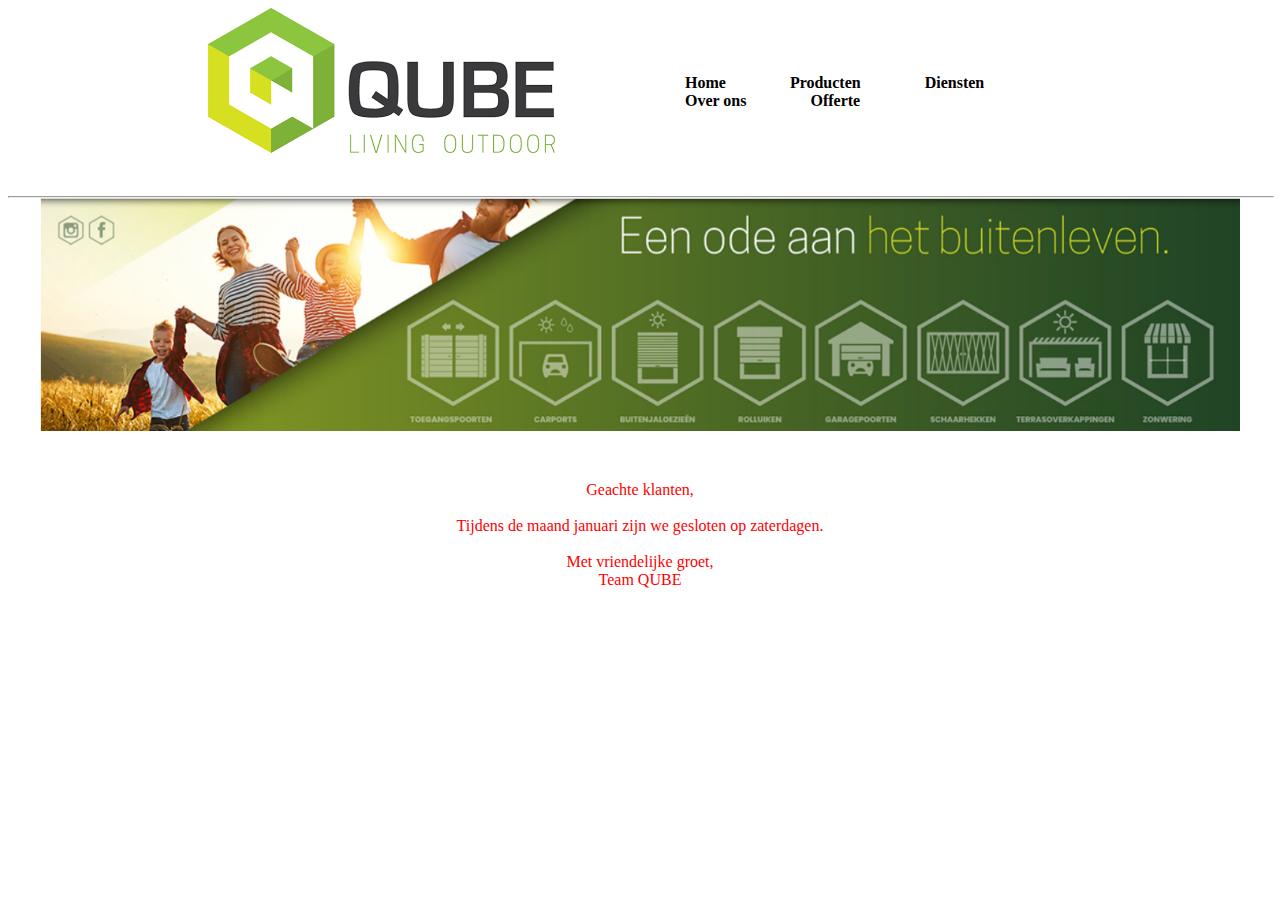
==== WebsiteQube/index.html @ f0372268 "afbeelding" ====
<!DOCTYPE html>
<html lang="nl">
<link href = "webisteQube.css" rel = "stylesheet"/>
<head>
    <meta charset="UTF-8">
    <meta name="viewport" content="width=device-width, initial-scale=1.0">
    <title>Qube Outdoor Living</title>

</head>
<body>
    <header>
        <img id = "qubelogo" src = "Qube.png" alt = "Qube Living Outdoor">
    </header>
    <nav>
        <ul>
            <li><a href = "index.html"><b>Home</b></a></li>
            <li><a href = "producten.html"><b>Producten</b></a></li>
            <li><a href = "diensten.html"><b>Diensten</b></a></li>
            <li><a href = "overOns.html"><b>Over ons</b></a></li>
            <li><a href = "offerte.html"><b>Offerte </b></a></li>
        </ul>
    </nav>
    <hr>

    <article>
        <section>
            <img id = "afbeeldingslogan" src = "Schermafbeelding 2025-01-14 094013.png" alt = "Ode aan het buitenleven">
        </section>

        <section id = "zaterdag">
                <p>Geachte klanten, <br>
                <br>
                Tijdens de maand januari zijn we gesloten op zaterdagen.<br> 
                <br>
                Met vriendelijke groet,<br>
                Team QUBE<br>
                </p>
        </section>
    </article>

    
</body>
</html>
---- WebsiteQube/webisteQube.css ----
nav{
    background-color: white;
    padding: 50px 190px 20px 10px;
}

li{
    display: inline;
}

ul{
    position: -webkit-sticky;
    position: sticky;
    top: 0;
}
a:hover{
    color: green;
    text-decoration: underline;
}

nav a{
    text-decoration: none;
    font-size: 12pt;
    padding: 30px;
    color: black;
}

#qubelogo{
 float: left;
 margin: 0px 100px 0px 200px;
}

body{
    
}

hr{
    width: 100%;
    margin : 50px 0px 0px 0px;
}

#afbeeldingslogan{
    display: block;
    width: 1200px;
    margin: 0px auto 0px auto;
}

#zaterdag{
    text-align: center;
    margin: 50px auto 0px auto;
    color: red;
}
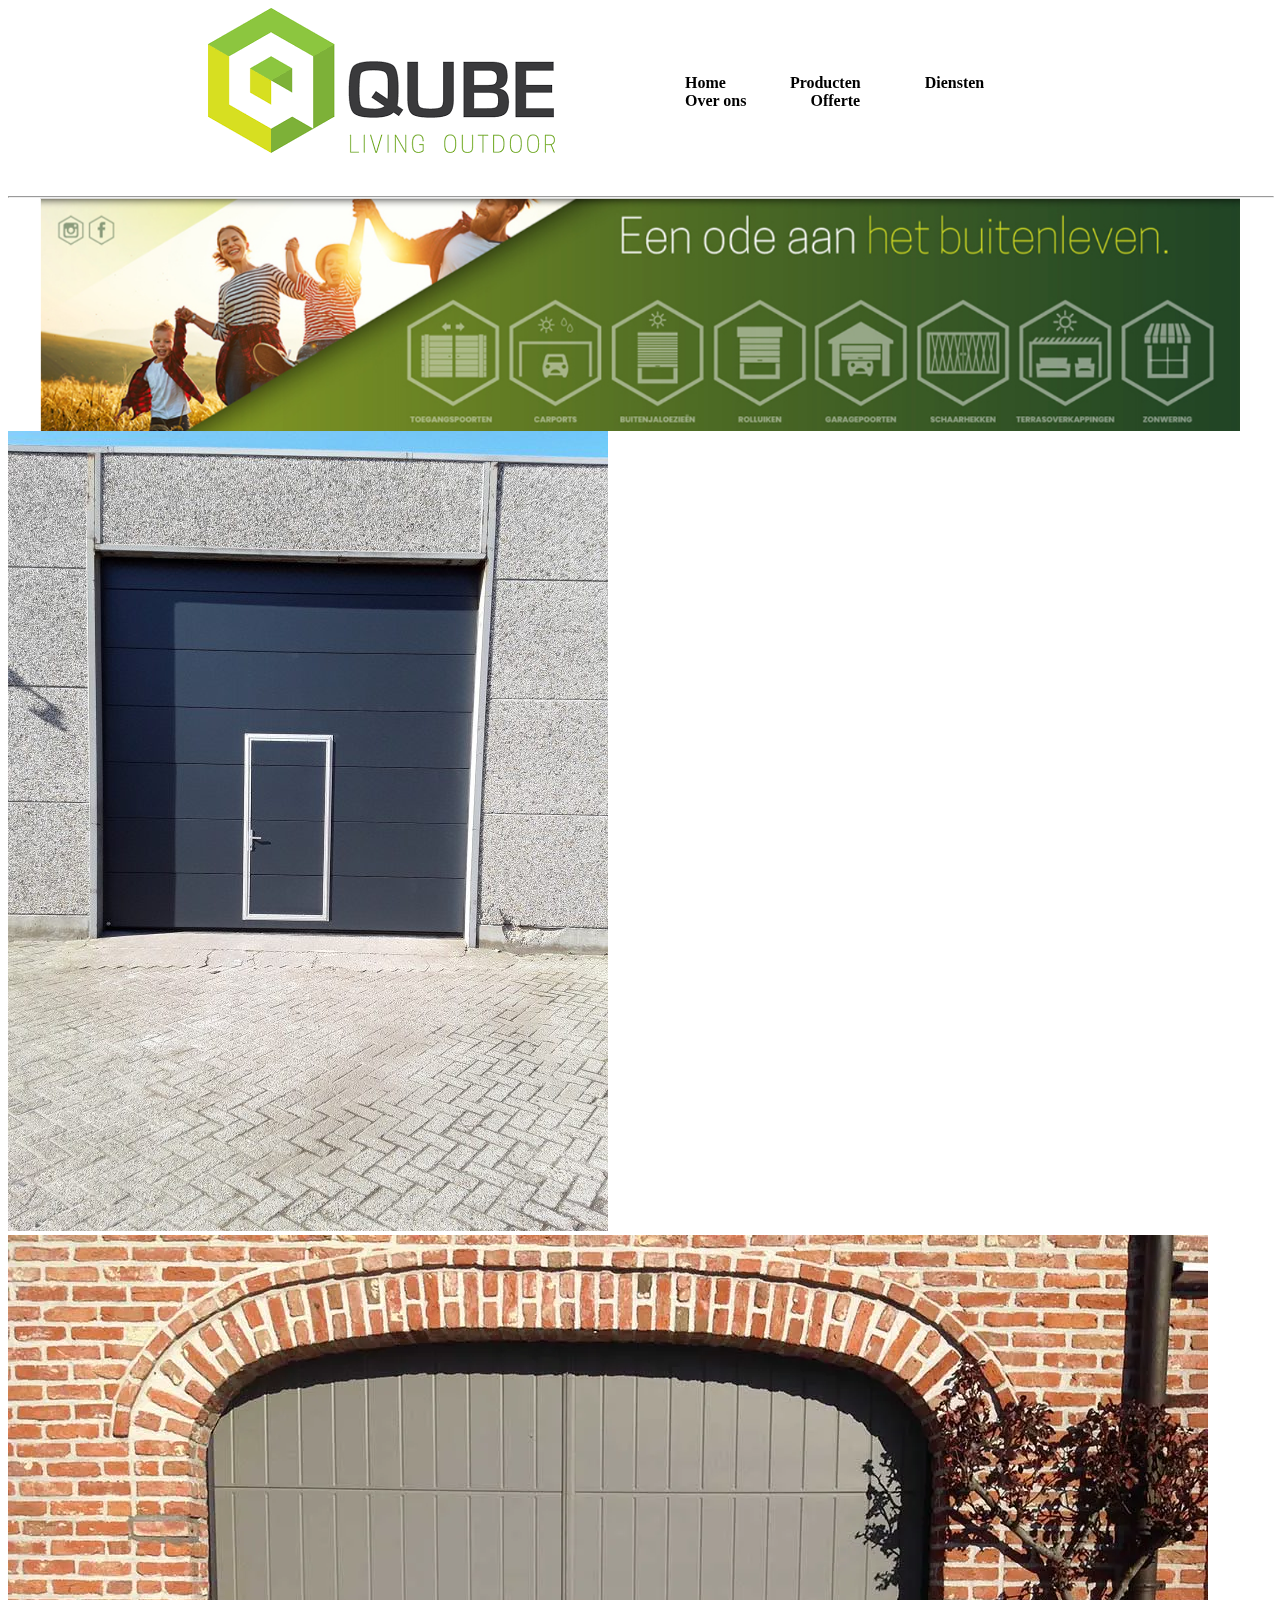
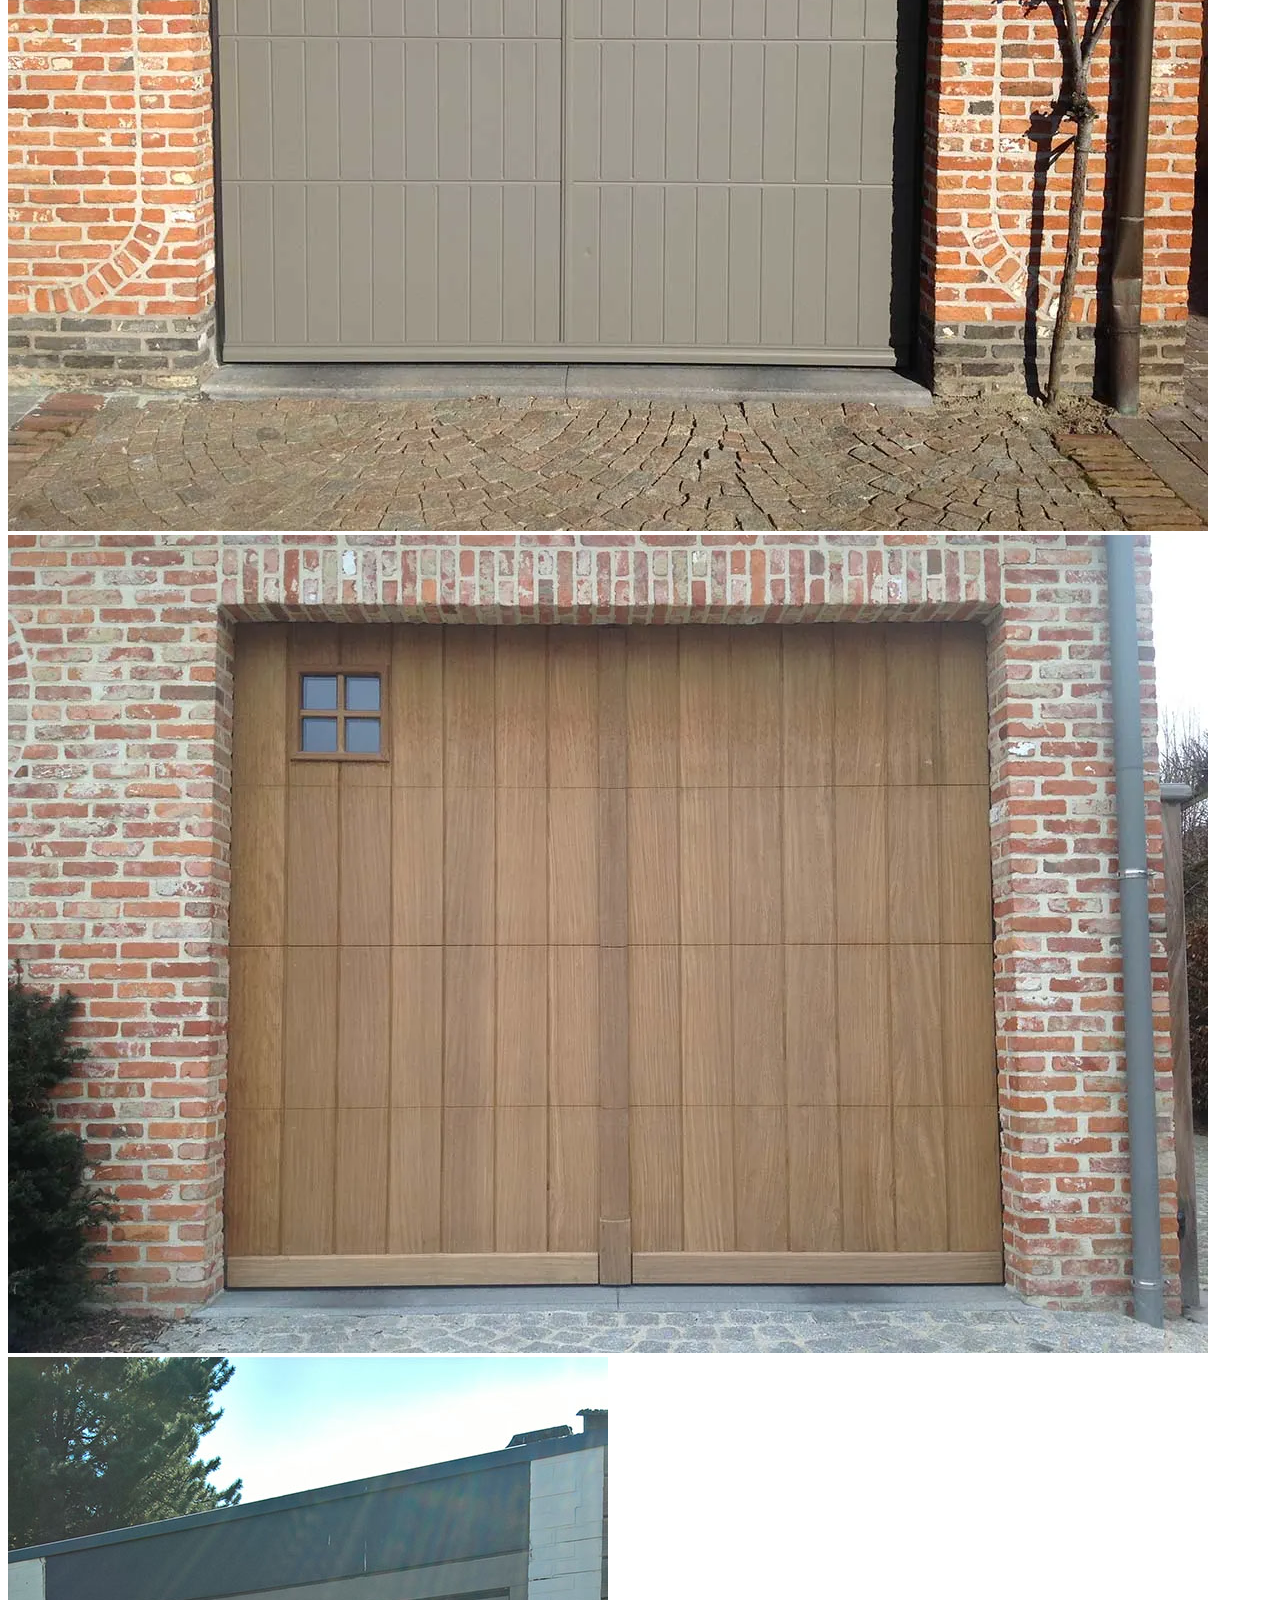
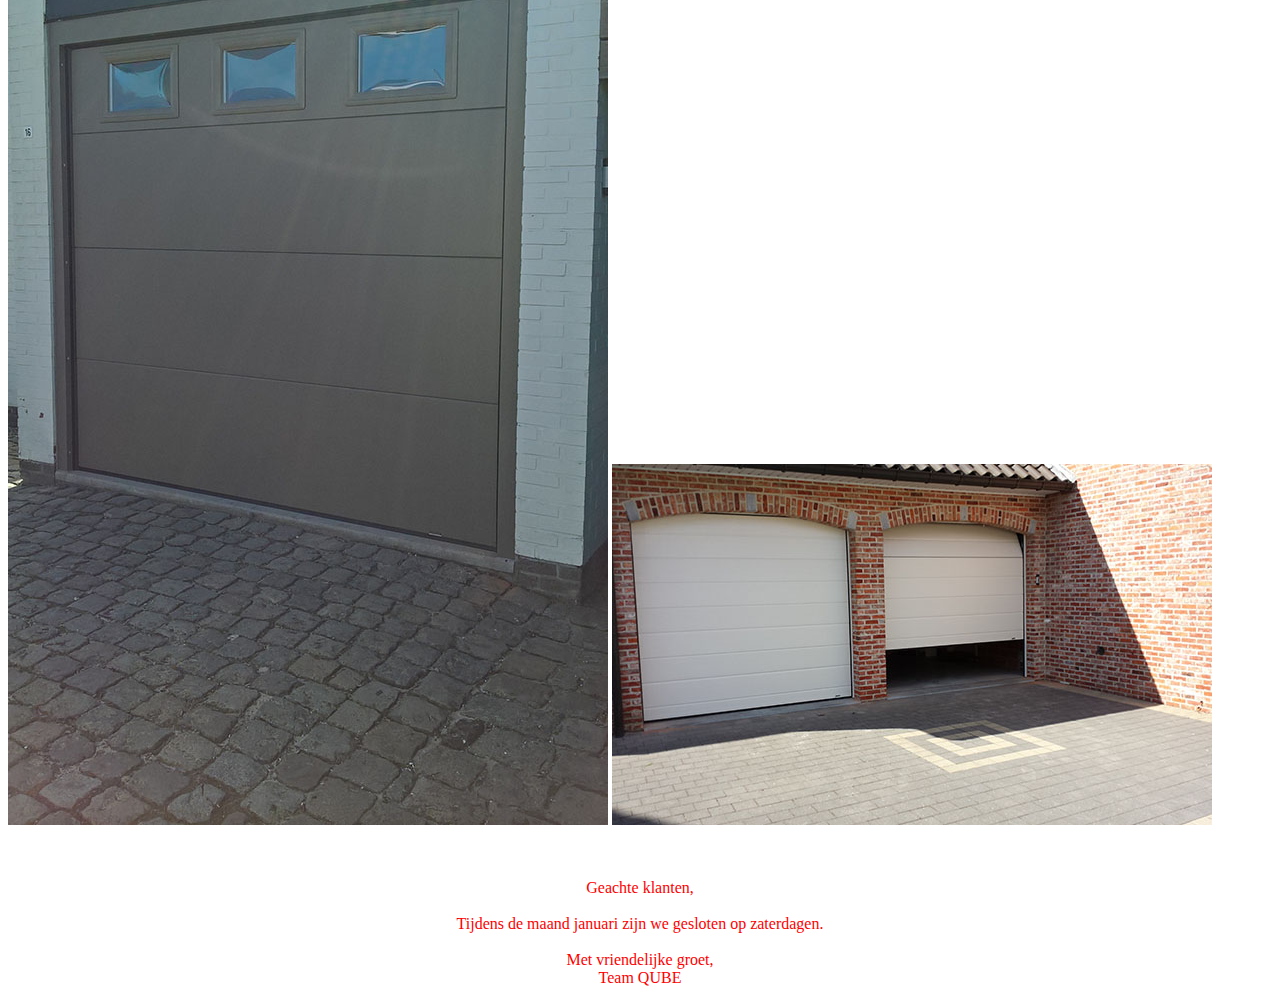
==== commit d4e592a5: "index" ====
--- a/WebsiteQube/index.html
+++ b/WebsiteQube/index.html
@@ -26,7 +26,16 @@
         <section>
             <img id = "afbeeldingslogan" src = "Schermafbeelding 2025-01-14 094013.png" alt = "Ode aan het buitenleven">
         </section>
+        <section id = "links">
+            <img id = "afbeeldinglinks" src = "20180329_165105-Custom-e1524206265396.jpg" alt = "sectionaal poort">
+            <img id = "afbeeldinglinks" src = "garagepoort-1.webp" alt = "sectionaal poort">
+            <img id = "afbeeldinglinks" src = "garagepoort.webp" alt = "sectionaal poort">
+            <img id = "afbeeldinglinks" src = "Sectionale-poort-1.jpg" alt = "sectionaal poort">
+            <img id = "afbeeldinglinks" src = "Sectionale-poort-11.jpg" alt = "sectionaal poort">
+        </section>
+        <section id = "rechts">
 
+        </section>
         <section id = "zaterdag">
                 <p>Geachte klanten, <br>
                 <br>
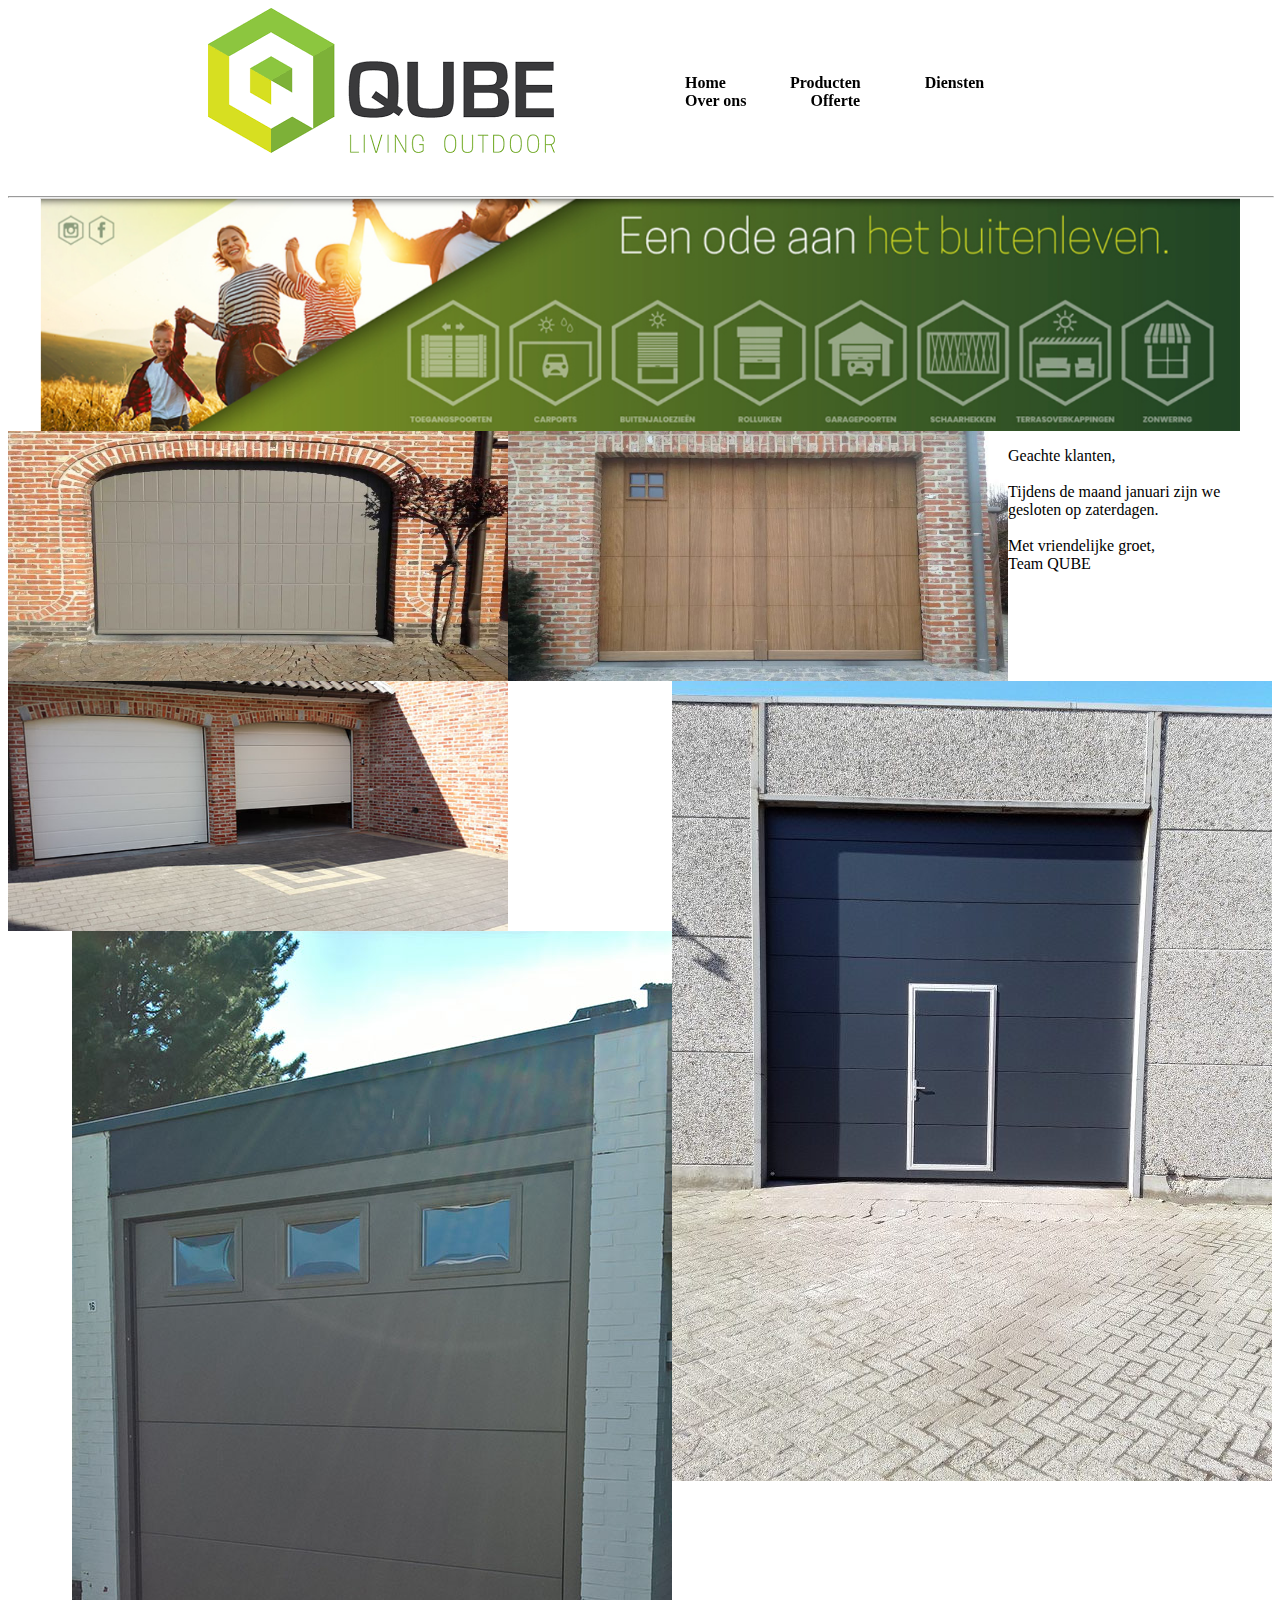
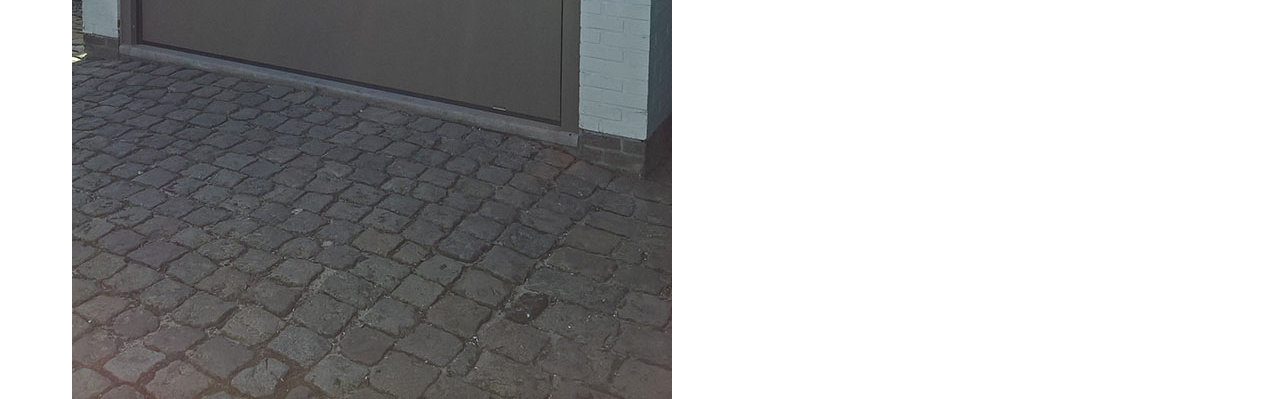
==== commit ac1ff49f: "16/01/2025" ====
--- a/WebsiteQube/index.html
+++ b/WebsiteQube/index.html
@@ -26,25 +26,29 @@
         <section>
             <img id = "afbeeldingslogan" src = "Schermafbeelding 2025-01-14 094013.png" alt = "Ode aan het buitenleven">
         </section>
-        <section id = "links">
-            <img id = "afbeeldinglinks" src = "20180329_165105-Custom-e1524206265396.jpg" alt = "sectionaal poort">
-            <img id = "afbeeldinglinks" src = "garagepoort-1.webp" alt = "sectionaal poort">
-            <img id = "afbeeldinglinks" src = "garagepoort.webp" alt = "sectionaal poort">
-            <img id = "afbeeldinglinks" src = "Sectionale-poort-1.jpg" alt = "sectionaal poort">
-            <img id = "afbeeldinglinks" src = "Sectionale-poort-11.jpg" alt = "sectionaal poort">
-        </section>
-        <section id = "rechts">
+        <section id = "column">
+            <article id = "column.side">
+            <img class = "afbeeldinglinks" src = "garagepoort-1.jpg" alt = "sectionaal poort">
+            <img class = "afbeeldinglinks" src = "garagepoort.jpg" alt = "sectionaal poort">         
+            <img class = "afbeeldinglinks" src = "Sectionale-poort-11.jpg" alt = "sectionaal poort">
+            </article>
+
+            <article id = "column.middle">
+                <p>Geachte klanten, <br>
+                    <br>
+                    Tijdens de maand januari zijn we gesloten op zaterdagen.<br> 
+                    <br>
+                    Met vriendelijke groet,<br>
+                    Team QUBE<br>
+                    </p>
+            </article>
+
+            <article id = "column.side"></article>
+            <img class = "afbeeldingrechts" src = "20180329_165105-Custom-e1524206265396.jpg" alt = "sectionaal poort">
+            <img class = "afbeeldingrechts" src = "Sectionale-poort-1.jpg" alt = "sectionaal poort">
 
         </section>
-        <section id = "zaterdag">
-                <p>Geachte klanten, <br>
-                <br>
-                Tijdens de maand januari zijn we gesloten op zaterdagen.<br> 
-                <br>
-                Met vriendelijke groet,<br>
-                Team QUBE<br>
-                </p>
-        </section>
+
     </article>
 
     
--- a/WebsiteQube/webisteQube.css
+++ b/WebsiteQube/webisteQube.css
@@ -44,9 +44,29 @@
     margin: 0px auto 0px auto;
 }
 
-#zaterdag{
+#column.middle{
     text-align: center;
     margin: 50px auto 0px auto;
     color: red;
 }
 
+#column{
+    float: left;
+}
+
+#column.side{
+    
+}
+.afbeeldinglinks{
+    float: left;
+    width: 500px;
+    height: 250px;
+    display: block;
+}
+
+.afbeeldingrechts{
+    float: right;
+    display: block;
+}
+
+
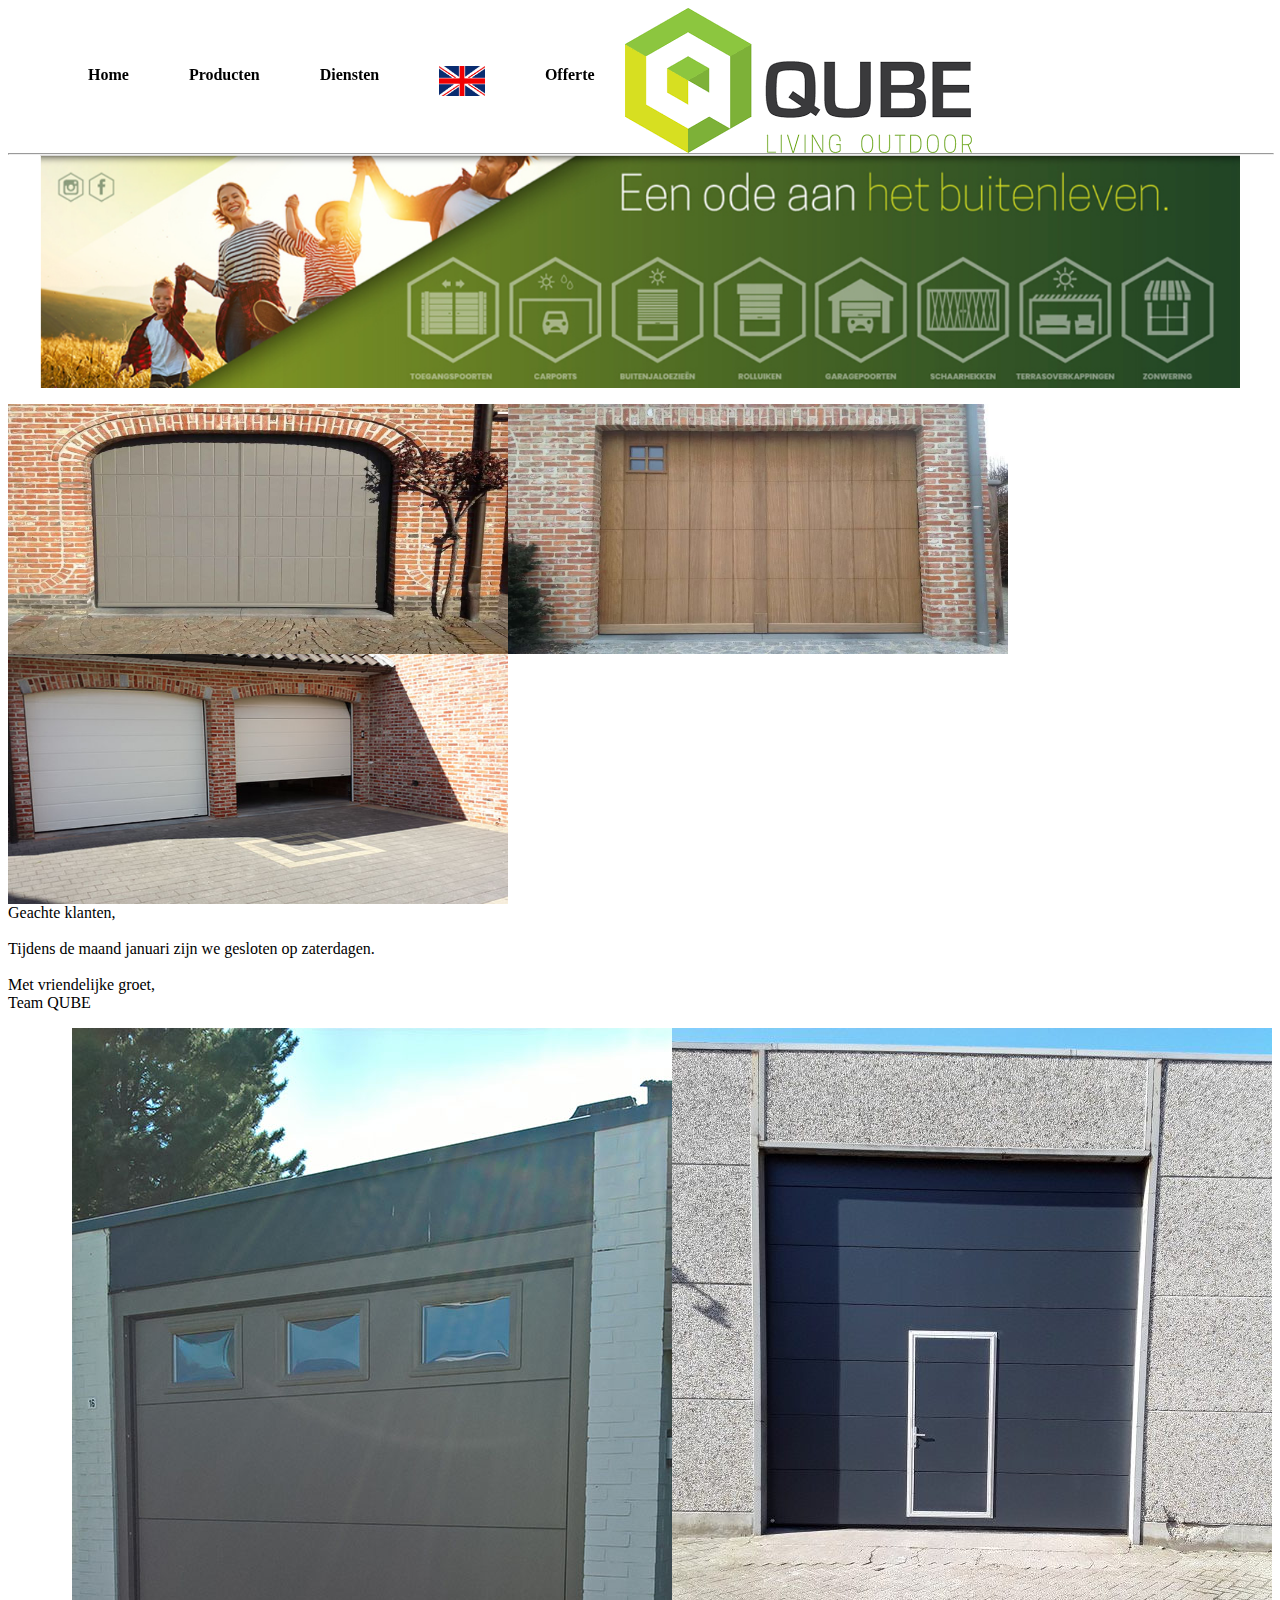
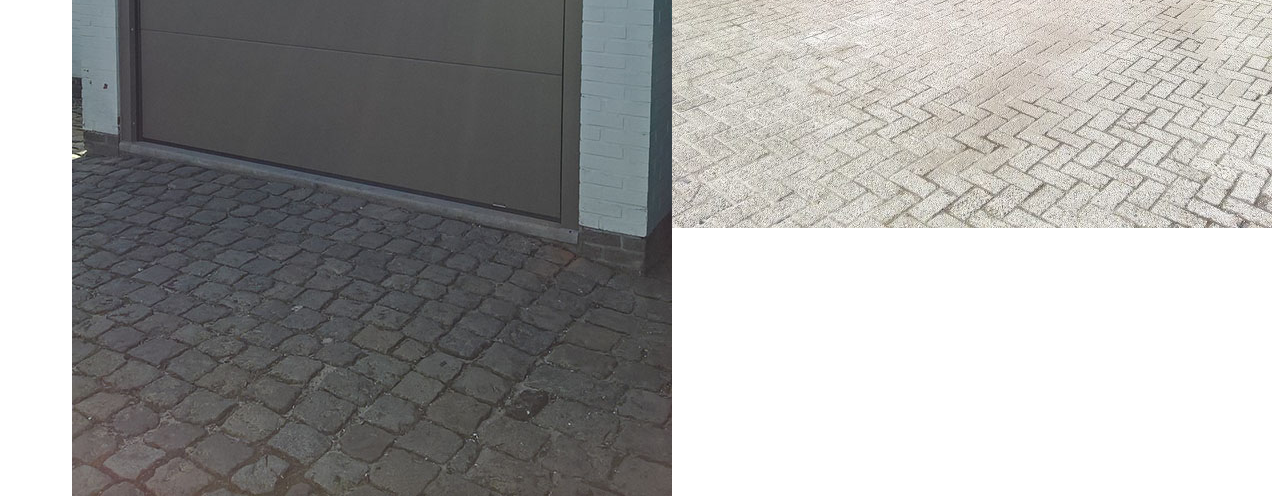
==== commit 04668e48: "aboutus" ====
--- a/WebsiteQube/index.html
+++ b/WebsiteQube/index.html
@@ -16,7 +16,7 @@
             <li><a href = "index.html"><b>Home</b></a></li>
             <li><a href = "producten.html"><b>Producten</b></a></li>
             <li><a href = "diensten.html"><b>Diensten</b></a></li>
-            <li><a href = "overOns.html"><b>Over ons</b></a></li>
+            <li><a href = "overOns.html"><img id = "britsevlag" src = "images.png"></a></li>
             <li><a href = "offerte.html"><b>Offerte </b></a></li>
         </ul>
     </nav>
@@ -27,11 +27,11 @@
             <img id = "afbeeldingslogan" src = "Schermafbeelding 2025-01-14 094013.png" alt = "Ode aan het buitenleven">
         </section>
         <section id = "column">
-            <article id = "column.side">
+            <aside>
             <img class = "afbeeldinglinks" src = "garagepoort-1.jpg" alt = "sectionaal poort">
             <img class = "afbeeldinglinks" src = "garagepoort.jpg" alt = "sectionaal poort">         
             <img class = "afbeeldinglinks" src = "Sectionale-poort-11.jpg" alt = "sectionaal poort">
-            </article>
+            </aside>
 
             <article id = "column.middle">
                 <p>Geachte klanten, <br>
--- a/WebsiteQube/webisteQube.css
+++ b/WebsiteQube/webisteQube.css
@@ -5,12 +5,12 @@
 
 li{
     display: inline;
+    float: left;
 }
 
 ul{
-    position: -webkit-sticky;
-    position: sticky;
-    top: 0;
+    position: fixed;
+    top: 50px;
 }
 a:hover{
     color: green;
@@ -25,8 +25,8 @@
 }
 
 #qubelogo{
- float: left;
- margin: 0px 100px 0px 200px;
+ float: right;
+ margin: 0px 300px 0px 200px;
 }
 
 body{
@@ -47,15 +47,12 @@
 #column.middle{
     text-align: center;
     margin: 50px auto 0px auto;
+    width: 50%;
     color: red;
 }
 
-#column{
+aside{
     float: left;
-}
-
-#column.side{
-    
 }
 .afbeeldinglinks{
     float: left;
@@ -69,4 +66,12 @@
     display: block;
 }
 
+#britsevlag{
+    height: 30px;
+}
 
+#aboutus{
+    margin: 100px auto 0px auto;
+    width: 80%;
+}
+
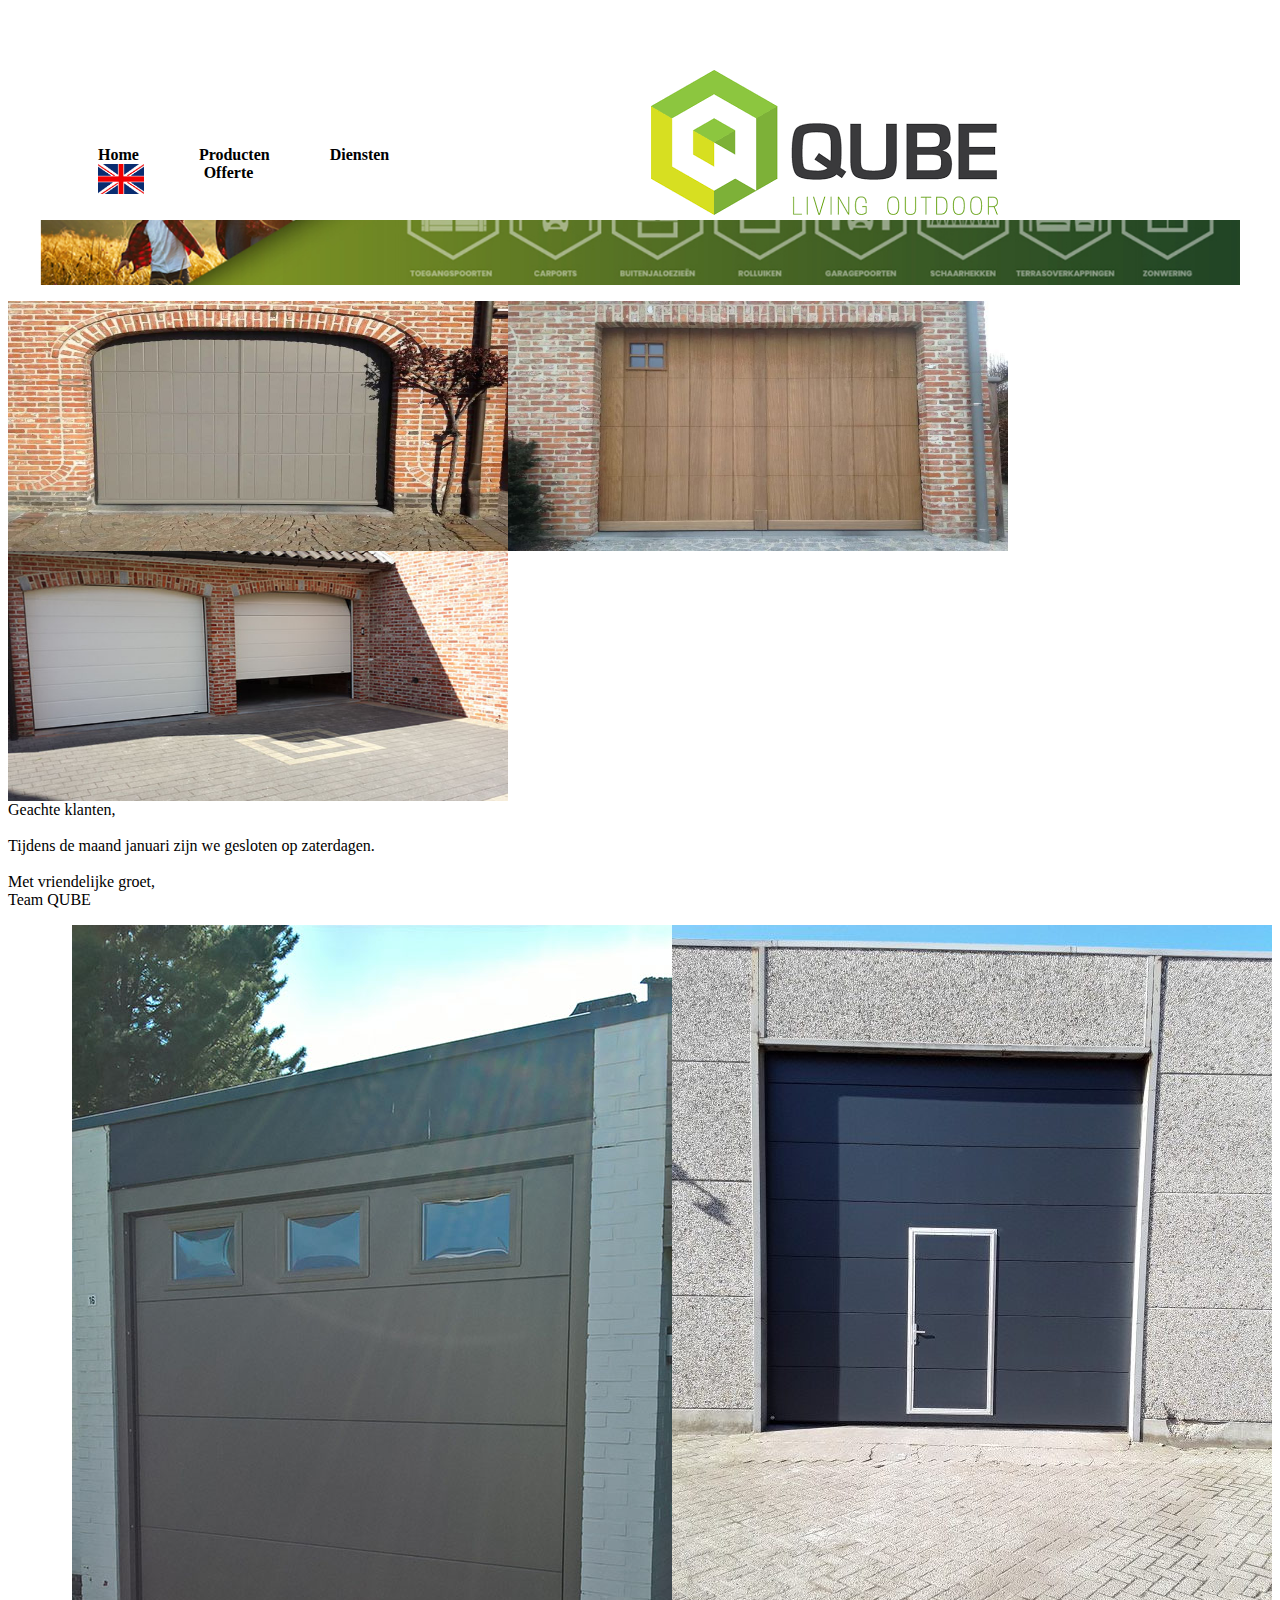
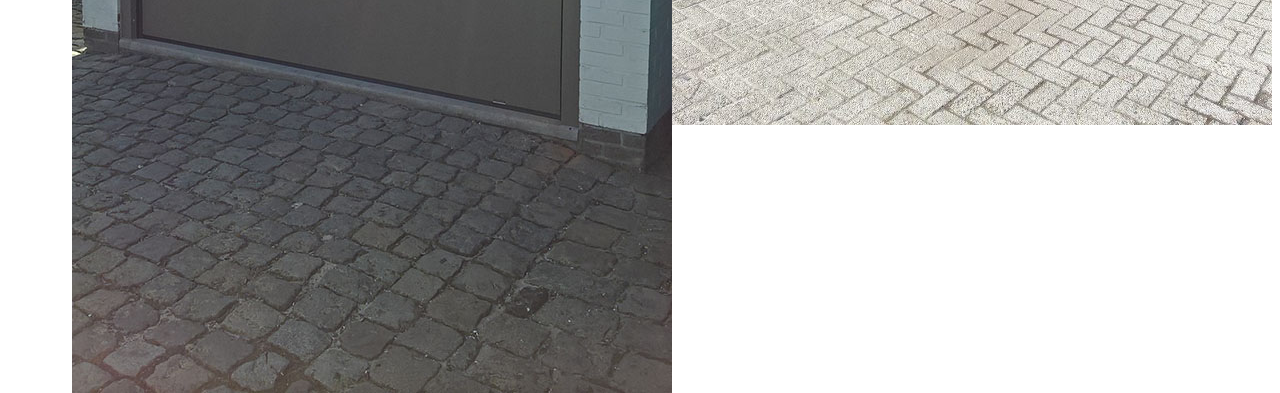
==== commit 7d59cab9: "24/02" ====
--- a/WebsiteQube/index.html
+++ b/WebsiteQube/index.html
@@ -9,9 +9,10 @@
 </head>
 <body>
     <header>
-        <img id = "qubelogo" src = "Qube.png" alt = "Qube Living Outdoor">
+        
     </header>
     <nav>
+        <img id = "qubelogo" src = "Qube.png" alt = "Qube Living Outdoor">
         <ul>
             <li><a href = "index.html"><b>Home</b></a></li>
             <li><a href = "producten.html"><b>Producten</b></a></li>
--- a/WebsiteQube/webisteQube.css
+++ b/WebsiteQube/webisteQube.css
@@ -1,7 +1,11 @@
 nav{
     background-color: white;
-    padding: 50px 190px 20px 10px;
+    padding: 20px 190px 20px 10px;  
+    width: 100%;
+    height: 130px;
+    position: fixed;
 }
+
 
 li{
     display: inline;
@@ -9,11 +13,10 @@
 }
 
 ul{
-    position: fixed;
     top: 50px;
+    padding: 60px 0px 20px 50px;
 }
-a:hover{
-    color: green;
+a:hover{        
     text-decoration: underline;
 }
 
@@ -30,8 +33,7 @@
 }
 
 body{
-    
-}
+    }
 
 hr{
     width: 100%;
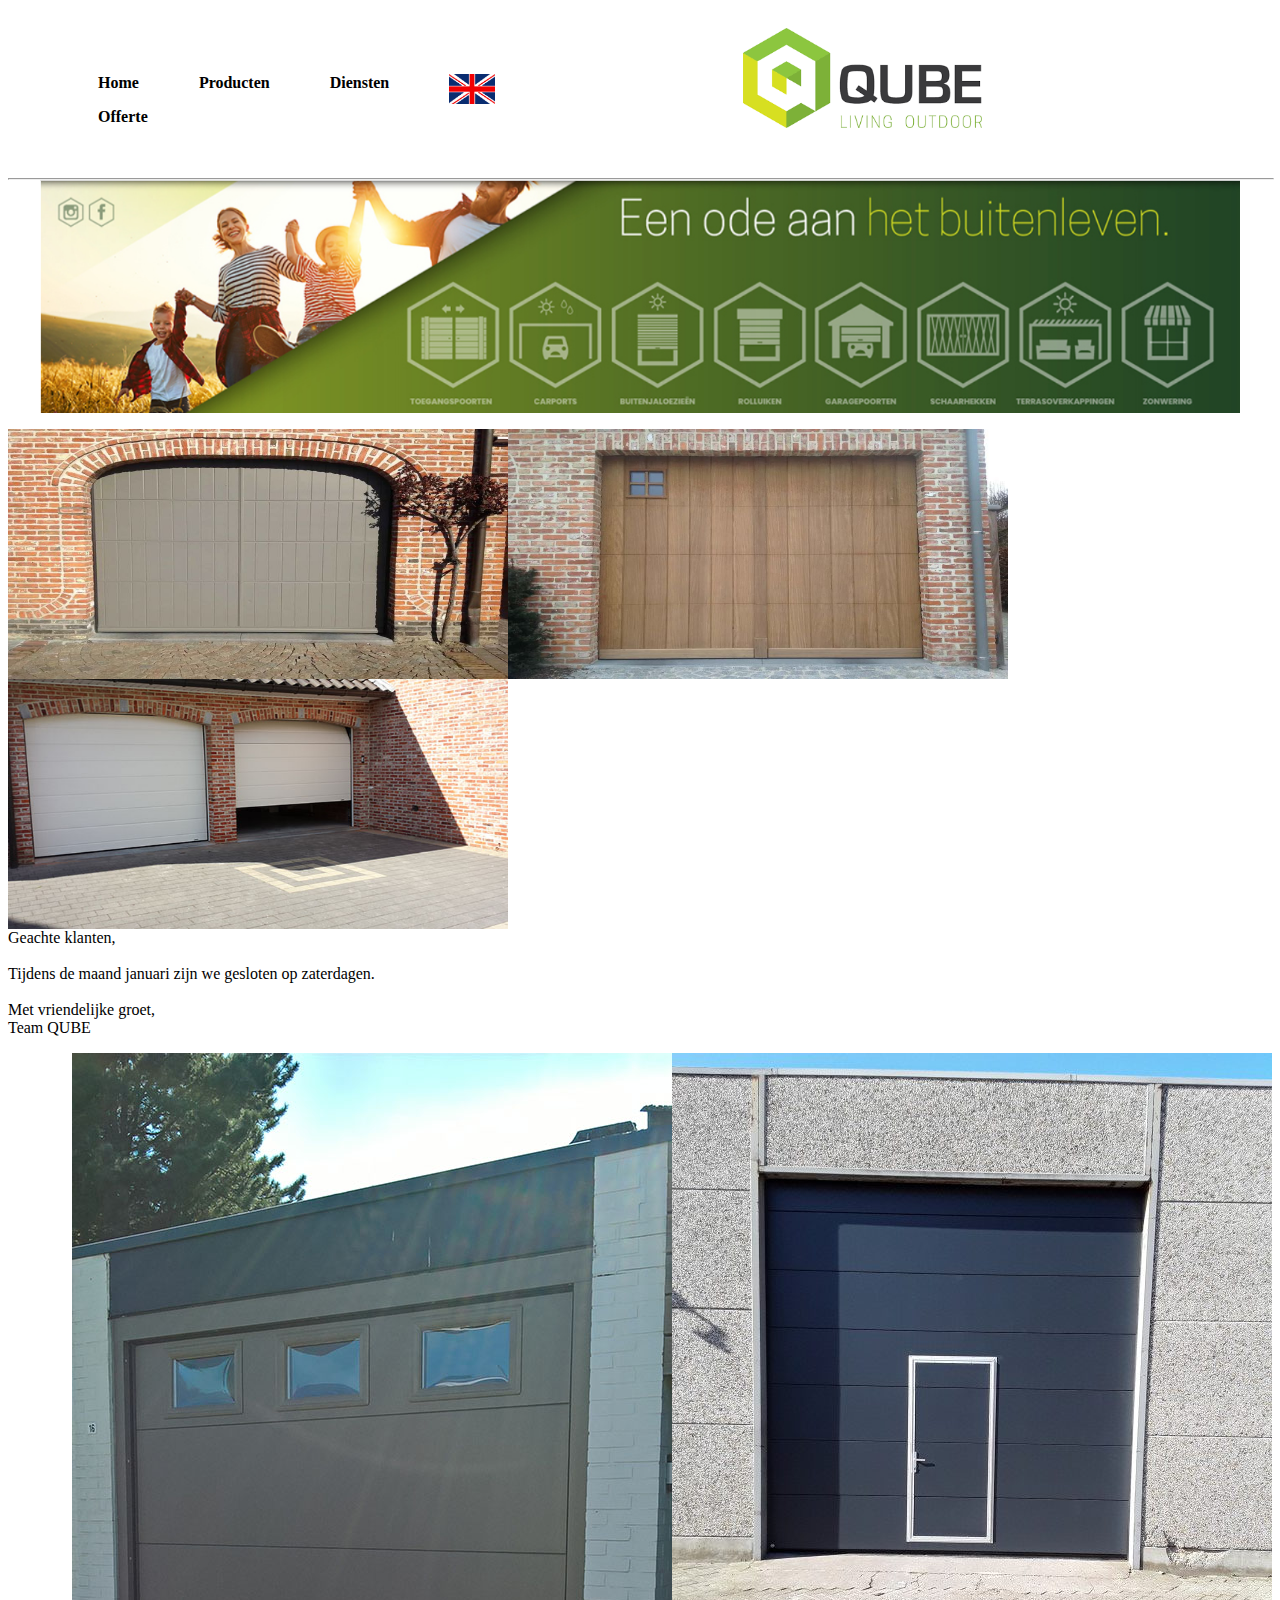
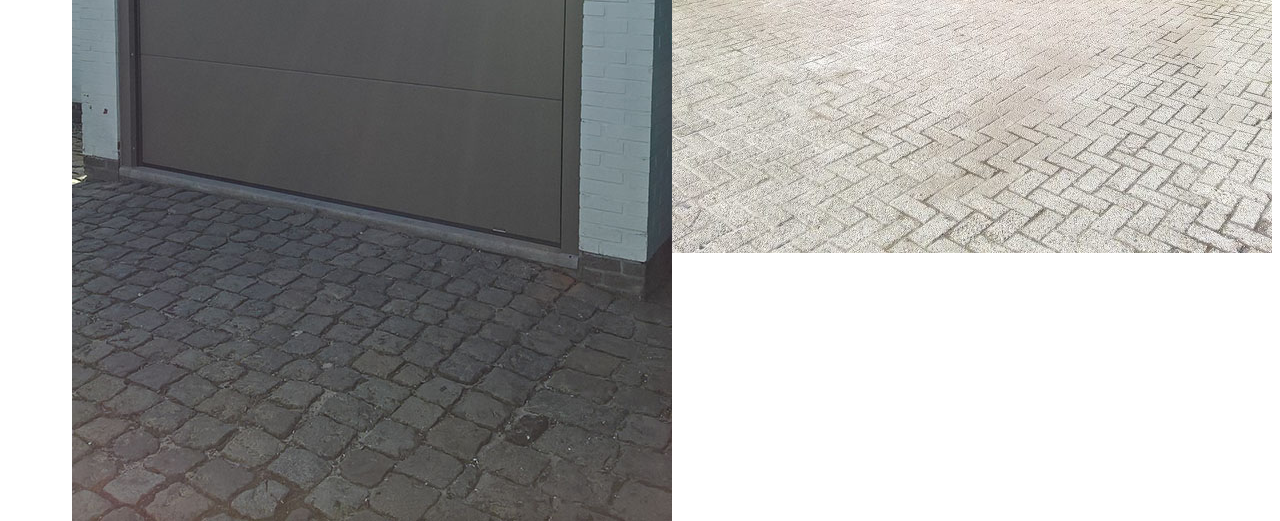
==== commit 88c7a52b: "25/02" ====
--- a/WebsiteQube/index.html
+++ b/WebsiteQube/index.html
@@ -4,7 +4,7 @@
 <head>
     <meta charset="UTF-8">
     <meta name="viewport" content="width=device-width, initial-scale=1.0">
-    <title>Qube Outdoor Living</title>
+    <title>Qube Outdoor Living - Home</title>
 
 </head>
 <body>
@@ -13,12 +13,12 @@
     </header>
     <nav>
         <img id = "qubelogo" src = "Qube.png" alt = "Qube Living Outdoor">
-        <ul>
-            <li><a href = "index.html"><b>Home</b></a></li>
-            <li><a href = "producten.html"><b>Producten</b></a></li>
-            <li><a href = "diensten.html"><b>Diensten</b></a></li>
-            <li><a href = "overOns.html"><img id = "britsevlag" src = "images.png"></a></li>
-            <li><a href = "offerte.html"><b>Offerte </b></a></li>
+        <ul id = "ulindex">
+            <li id = "liindex"><a href = "index.html" target = "_blank"><b>Home</b></a></li>
+            <li id = "liindex"><a href = "producten.html" target = "_blank"><b>Producten</b></a></li>
+            <li id = "liindex"><a href = "diensten.html" target = "_blank"><b>Diensten</b></a></li>
+            <li id = "liindex"><a href = "overOns.html" target = "_blank"><img id = "britsevlag" src = "images.png"></a></li>
+            <li id = "liindex"  ><a href = "offerte.html" target = "_blank"><b>Offerte </b></a></li>
         </ul>
     </nav>
     <hr>
--- a/WebsiteQube/webisteQube.css
+++ b/WebsiteQube/webisteQube.css
@@ -2,22 +2,48 @@
     background-color: white;
     padding: 20px 190px 20px 10px;  
     width: 100%;
-    height: 130px;
-    position: fixed;
+    height: 80px;
 }
 
 
-li{
+#liindex{
     display: inline;
     float: left;
 }
 
-ul{
+#ulindex{
     top: 50px;
-    padding: 60px 0px 20px 50px;
+    padding: 30px 0px 20px 50px;
 }
+
+#liproducten{
+    display: inline;
+    float: left;
+}
+
+#ulproducten{
+    top: 50px;
+    padding: 30px 0px 20px 50px;
+
+} 
+
+#ultypesproducten{
+    margin: 40px 380px 0px 380px;
+}
+
+#litypesproducten{
+    display: inline;
+}
+
+article a{
+    text-decoration: none;
+    color: rgb(12, 114, 8);
+    font-size: 12pt;
+}
+
 a:hover{        
     text-decoration: underline;
+    color: black;
 }
 
 nav a{
@@ -30,6 +56,7 @@
 #qubelogo{
  float: right;
  margin: 0px 300px 0px 200px;
+ height: 100px;
 }
 
 body{
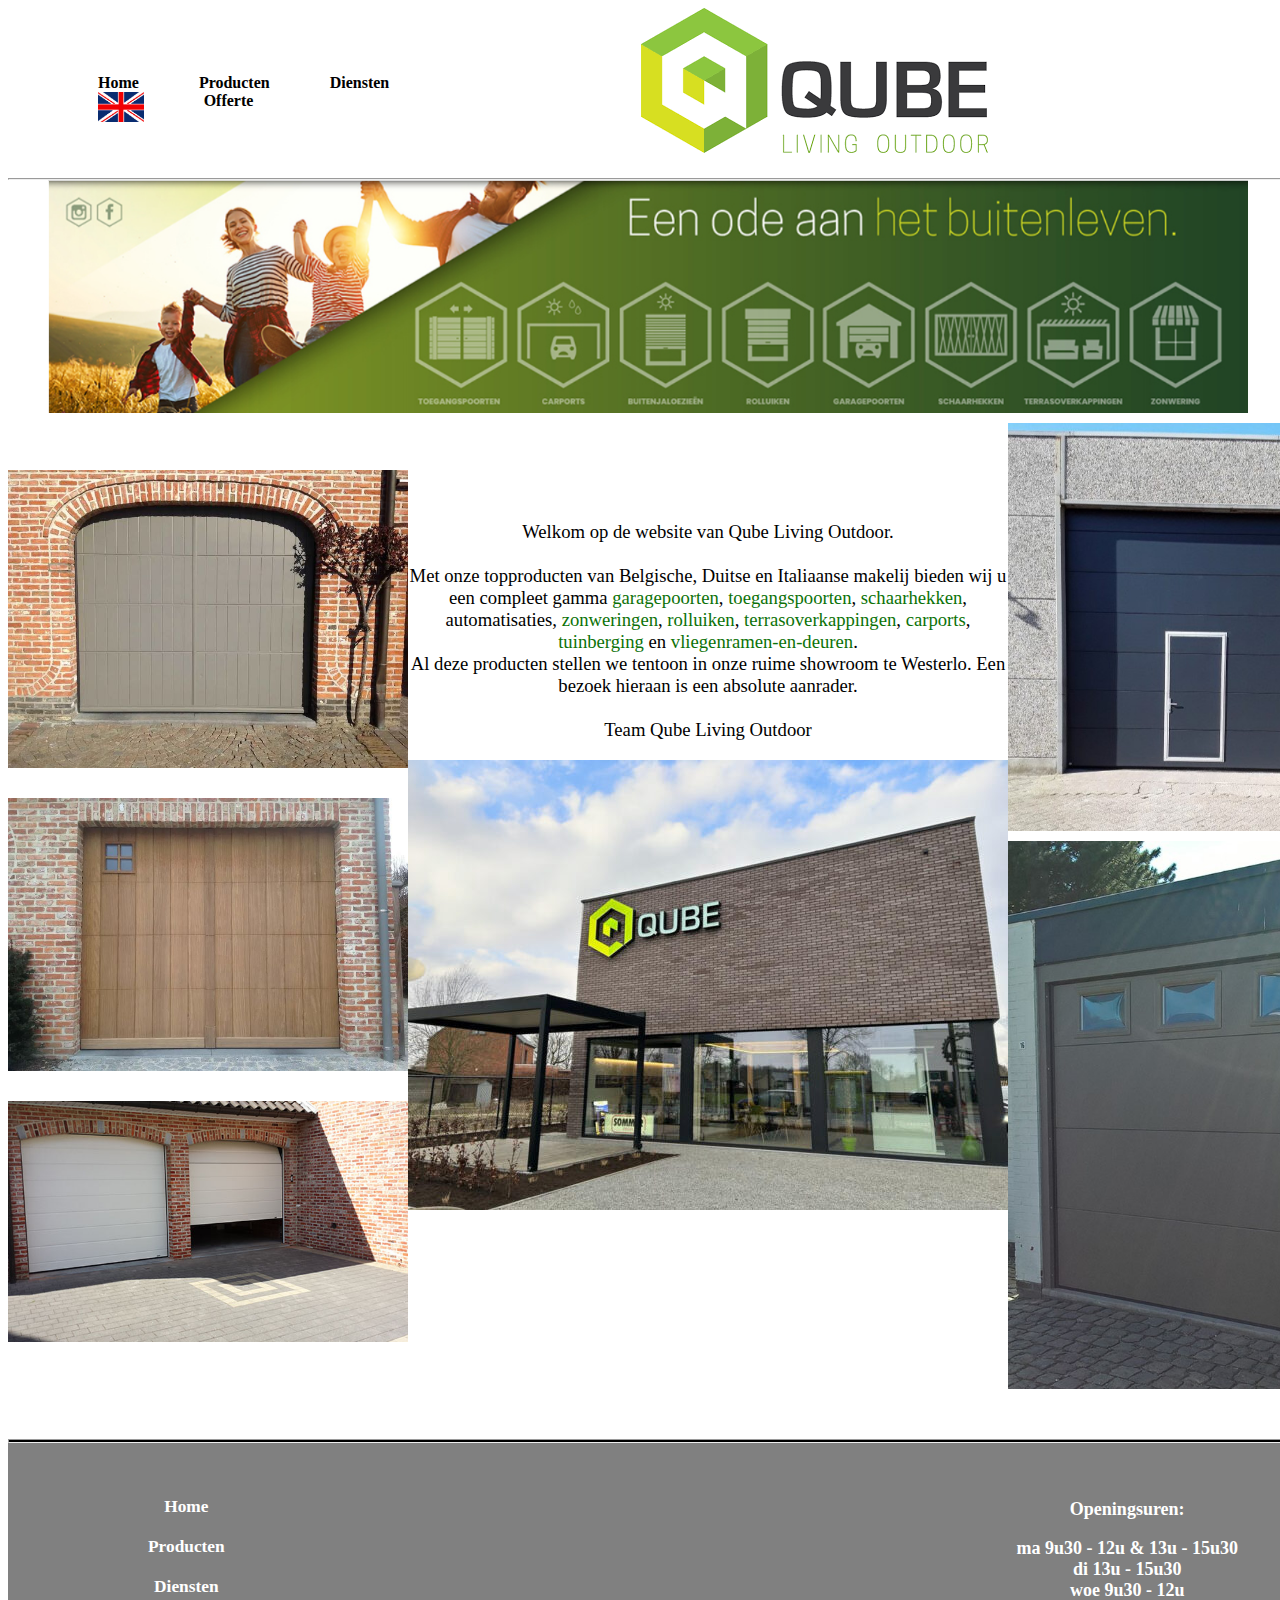
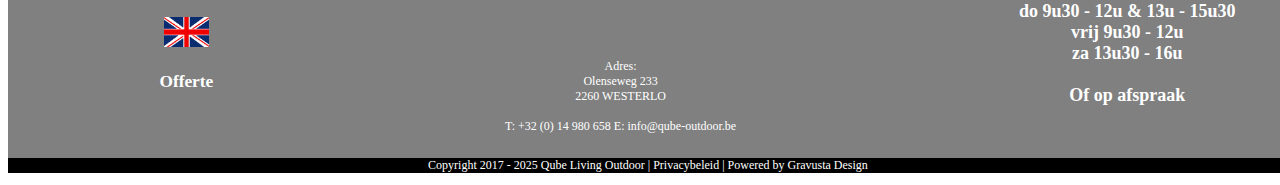
==== commit 8c7dce79: "26/02 en 27/02pt1" ====
--- a/WebsiteQube/index.html
+++ b/WebsiteQube/index.html
@@ -8,11 +8,9 @@
 
 </head>
 <body>
-    <header>
+    <a  class = "qubelogo" href = "index.html" target="_blank"> <img src = "Qube.png" alt = "Qube Living Outdoor"> </a>
+    <nav>
         
-    </header>
-    <nav>
-        <img id = "qubelogo" src = "Qube.png" alt = "Qube Living Outdoor">
         <ul id = "ulindex">
             <li id = "liindex"><a href = "index.html" target = "_blank"><b>Home</b></a></li>
             <li id = "liindex"><a href = "producten.html" target = "_blank"><b>Producten</b></a></li>
@@ -27,30 +25,86 @@
         <section>
             <img id = "afbeeldingslogan" src = "Schermafbeelding 2025-01-14 094013.png" alt = "Ode aan het buitenleven">
         </section>
-        <section id = "column">
-            <aside>
-            <img class = "afbeeldinglinks" src = "garagepoort-1.jpg" alt = "sectionaal poort">
-            <img class = "afbeeldinglinks" src = "garagepoort.jpg" alt = "sectionaal poort">         
-            <img class = "afbeeldinglinks" src = "Sectionale-poort-11.jpg" alt = "sectionaal poort">
-            </aside>
+        <div class = "homepagina">
+            <div class = "links">
+            <img id = "linksafb" src = "garagepoort-1.jpg" alt = "sectionaal poort">
+            <img id = "linksafb" src = "garagepoort.jpg" alt = "sectionaal poort">         
+            <img id = "linksafb" src = "Sectionale-poort-11.jpg" alt = "sectionaal poort">
+            </div>
 
-            <article id = "column.middle">
-                <p>Geachte klanten, <br>
+            <div class = "Qube">
+                <p> Welkom op de website van Qube Living Outdoor. <br> <br>
+                    Met onze topproducten van Belgische, Duitse en Italiaanse makelij bieden wij u een compleet gamma 
+                    <a href = "https://qube-outdoor.be/producten/garagepoorten/" target = "_blank"> garagepoorten</a>,
+                    <a href = "https://qube-outdoor.be/producten/toegangspoorten/" target = "_blank"> toegangspoorten</a>, 
+                    <a href = "https://qube-outdoor.be/producten/schaarhekken/" target = "_blank"> schaarhekken</a>, automatisaties,
+                    <a href = "https://qube-outdoor.be/producten/zonwering/" target = "_blank"> zonweringen</a>,
+                    <a href = "https://qube-outdoor.be/producten/rolluiken/" target = "_blank"> rolluiken</a>,
+                    <a href = "https://qube-outdoor.be/producten/terrasoverkappingen/" target = "_blank"> terrasoverkappingen</a>, 
+                    <a href = "https://qube-outdoor.be/producten/carports/" target = "_blank"> carports</a>,
+                    <a href = "https://qube-outdoor.be/producten/tuinberging/" target = "_blank"> tuinberging</a> en
+                    <a href = "https://qube-outdoor.be/producten/vliegenramen-en-deuren/" target = "_blank">vliegenramen-en-deuren</a>.<br>
+                    Al deze producten stellen we tentoon in onze ruime showroom te Westerlo. Een bezoek hieraan is een absolute aanrader. <br> <br>
+                    Team Qube Living Outdoor</p>
+                    <img src = "showroom-qube-outdoor-600x450.jpg" alt = "Qube Outdoor Living">
+            </div>
+            <div class = "rechts">
+            <img id = "rechtsafb" src = "20180329_165105-Custom-e1524206265396.jpg" alt = "sectionaal poort">
+            <img id = "rechtsafb" src = "Sectionale-poort-1.jpg" alt = "sectionaal poort">
+            </div>
+        </div>
+    </article>
+    <hr class = "hrfooter">
+    <footer>
+        <div class = "footer">
+            <div class = "navfooter">
+                <ul>           
+                    <li id = "lifooter"><a href = "index.html" target = "_blank"><b>Home</b></a></li>
+                    <li id = "lifooter"><a href = "producten.html" target = "_blank"><b>Producten</b></a></li>
+                    <li id = "lifooter"><a href = "diensten.html" target = "_blank"><b>Diensten</b></a></li>
+                    <li id = "lifooter"><a href = "overOns.html" target = "_blank"><img id = "britsevlag" src = "images.png"></a></li>
+                    <li id = "lifooter"><a href = "offerte.html" target = "_blank"><b>Offerte </b></a></li>
+                </ul>
+            </div>
+
+            <div class = "footercenter">
+                
+                <iframe src="https://www.google.com/maps/embed?pb=!1m18!1m12!1m3!1d2504.4504599611196!2d4.867973200000001!3d51.118598600000006!2m3!1f0!2f0!3f0!3m2!1i1024!2i768!4f13.1!3m3!1m2!1s0x47c151877cfd4507%3A0xdec4326e5d2b92bc!2sQube%20Living%20Outdoor!5e0!3m2!1snl!2sbe!4v1740660959470!5m2!1snl!2sbe" 
+                width="200" 
+                height="200" 
+                style="border:0;" 
+                allowfullscreen="" 
+                loading="lazy" 
+                referrerpolicy="no-referrer-when-downgrade">
+                </iframe>
+
+                <p> Adres: <br>
+                    Olenseweg 233 <br>
+                    2260 WESTERLO <br>
                     <br>
-                    Tijdens de maand januari zijn we gesloten op zaterdagen.<br> 
+                    T: +32 (0) 14 980 658
+
+                    E: info@qube-outdoor.be
+                </p>
+            </div>
+
+            <div class = "footeropeningsuren">
+                <h2>Openingsuren: <br>
+                    <p>ma      9u30 - 12u & 13u - 15u30 <br>
+                    di      13u - 15u30 <br>
+                    woe     9u30 - 12u <br>
+                    do      9u30 - 12u & 13u - 15u30 <br>
+                    vrij    9u30 - 12u <br>
+                    za      13u30 - 16u <br>
                     <br>
-                    Met vriendelijke groet,<br>
-                    Team QUBE<br>
-                    </p>
-            </article>
-
-            <article id = "column.side"></article>
-            <img class = "afbeeldingrechts" src = "20180329_165105-Custom-e1524206265396.jpg" alt = "sectionaal poort">
-            <img class = "afbeeldingrechts" src = "Sectionale-poort-1.jpg" alt = "sectionaal poort">
-
-        </section>
-
-    </article>
+                    Of op afspraak</p>
+                </h2>
+            </div>
+        </div>
+        <div class = "footerbottom">
+            <p>Copyright 2017 - 2025 Qube Living Outdoor | <a href = "https://qube-outdoor.be/privacybeleid/" target="_blank"> Privacybeleid</a> | Powered by Gravusta Design</p>
+        </div>
+    </footer>
 
     
 </body>
--- a/WebsiteQube/webisteQube.css
+++ b/WebsiteQube/webisteQube.css
@@ -11,6 +11,16 @@
     float: left;
 }
 
+#lioverons{
+    display: inline;
+    float: left; 
+}
+
+#uloverons{
+    top: 50px;
+    padding: 30px 0px 20px 50px;
+}
+
 #ulindex{
     top: 50px;
     padding: 30px 0px 20px 50px;
@@ -28,7 +38,7 @@
 } 
 
 #ultypesproducten{
-    margin: 40px 380px 0px 380px;
+    margin: 30px auto 10px 80px;
 }
 
 #litypesproducten{
@@ -38,12 +48,11 @@
 article a{
     text-decoration: none;
     color: rgb(12, 114, 8);
-    font-size: 12pt;
+    font-size: 14pt;
 }
 
 a:hover{        
     text-decoration: underline;
-    color: black;
 }
 
 nav a{
@@ -53,14 +62,16 @@
     color: black;
 }
 
-#qubelogo{
+.qubelogo{
  float: right;
  margin: 0px 300px 0px 200px;
  height: 100px;
 }
 
 body{
-    }
+    width: 100%;
+    font-family: inherit;
+}
 
 hr{
     width: 100%;
@@ -73,28 +84,74 @@
     margin: 0px auto 0px auto;
 }
 
-#column.middle{
-    text-align: center;
-    margin: 50px auto 0px auto;
-    width: 50%;
-    color: red;
-}
-
-aside{
-    float: left;
-}
-.afbeeldinglinks{
-    float: left;
-    width: 500px;
-    height: 250px;
-    display: block;
-}
-
-.afbeeldingrechts{
-    float: right;
-    display: block;
-}
-
+.links{
+    width: 400px;
+    height: auto;
+    margin-top: 10px;
+    display: flex;
+    flex-direction: column;
+    gap: 30px
+}
+
+.rechts{
+    width: 400px;
+    height: auto;
+    margin-top: 10px;
+    display: flex;
+    flex-direction: column;
+    gap: 10px; 
+}
+
+.Qube{
+    text-align: center;
+    max-width: 600px;
+    align-self: flex-start;
+    margin-top: 90px;
+    font-size: 14pt;
+    display: flex;
+    flex-direction: column;
+    align-items: center;
+    text-align: center;
+}
+
+.homepagina{
+    display: flex;
+    justify-content: space-between;
+    align-items: center;
+}
+
+.ProductenKlanten{
+    display: flex;
+    justify-content: space-between;
+    align-items: center;
+}
+
+.schaarhekken{
+    width: 400px;
+    height: auto;
+    margin-top: 10px;
+    display: flex;
+    flex-direction: column;
+    gap: 30px;
+}
+
+.tuinberging{
+    width: 400px;
+    height: auto;
+    margin-top: 50px;
+    display: flex;
+    flex-direction: column;
+    gap: 30px;
+}
+
+.Carports{
+    width: 400px;
+    height: auto;
+    margin-top: 10px;
+    display: flex;
+    flex-direction: column;
+    gap: 30px;
+}
 #britsevlag{
     height: 30px;
 }
@@ -103,4 +160,46 @@
     margin: 100px auto 0px auto;
     width: 80%;
 }
-
+#lifooter{
+    display: block;
+    padding: 10px 0px 10px 0px;
+    margin: 0px 0px 0px 100px;
+    font-size: 13pt;
+}
+
+footer a{
+    text-decoration: none;
+    color: white;
+}
+.hrfooter{
+    height: 2px;
+    background-color: black;
+}
+footer{
+    background-color: gray;
+    color: white;
+    text-align: center;
+    font-family: inherit;
+    font-size: 12px;
+    width:100%;
+}
+
+.footer{
+    display: flex;
+    justify-content: space-between;
+    align-items: center;
+    flex-wrap: wrap;
+}
+
+.footercenter iframe{
+    text-align: center;
+}
+
+.footerbottom{
+    background-color: black;
+    height: 100%;
+}
+
+.footeropeningsuren{
+    margin: 20px 50px 0px 0px
+}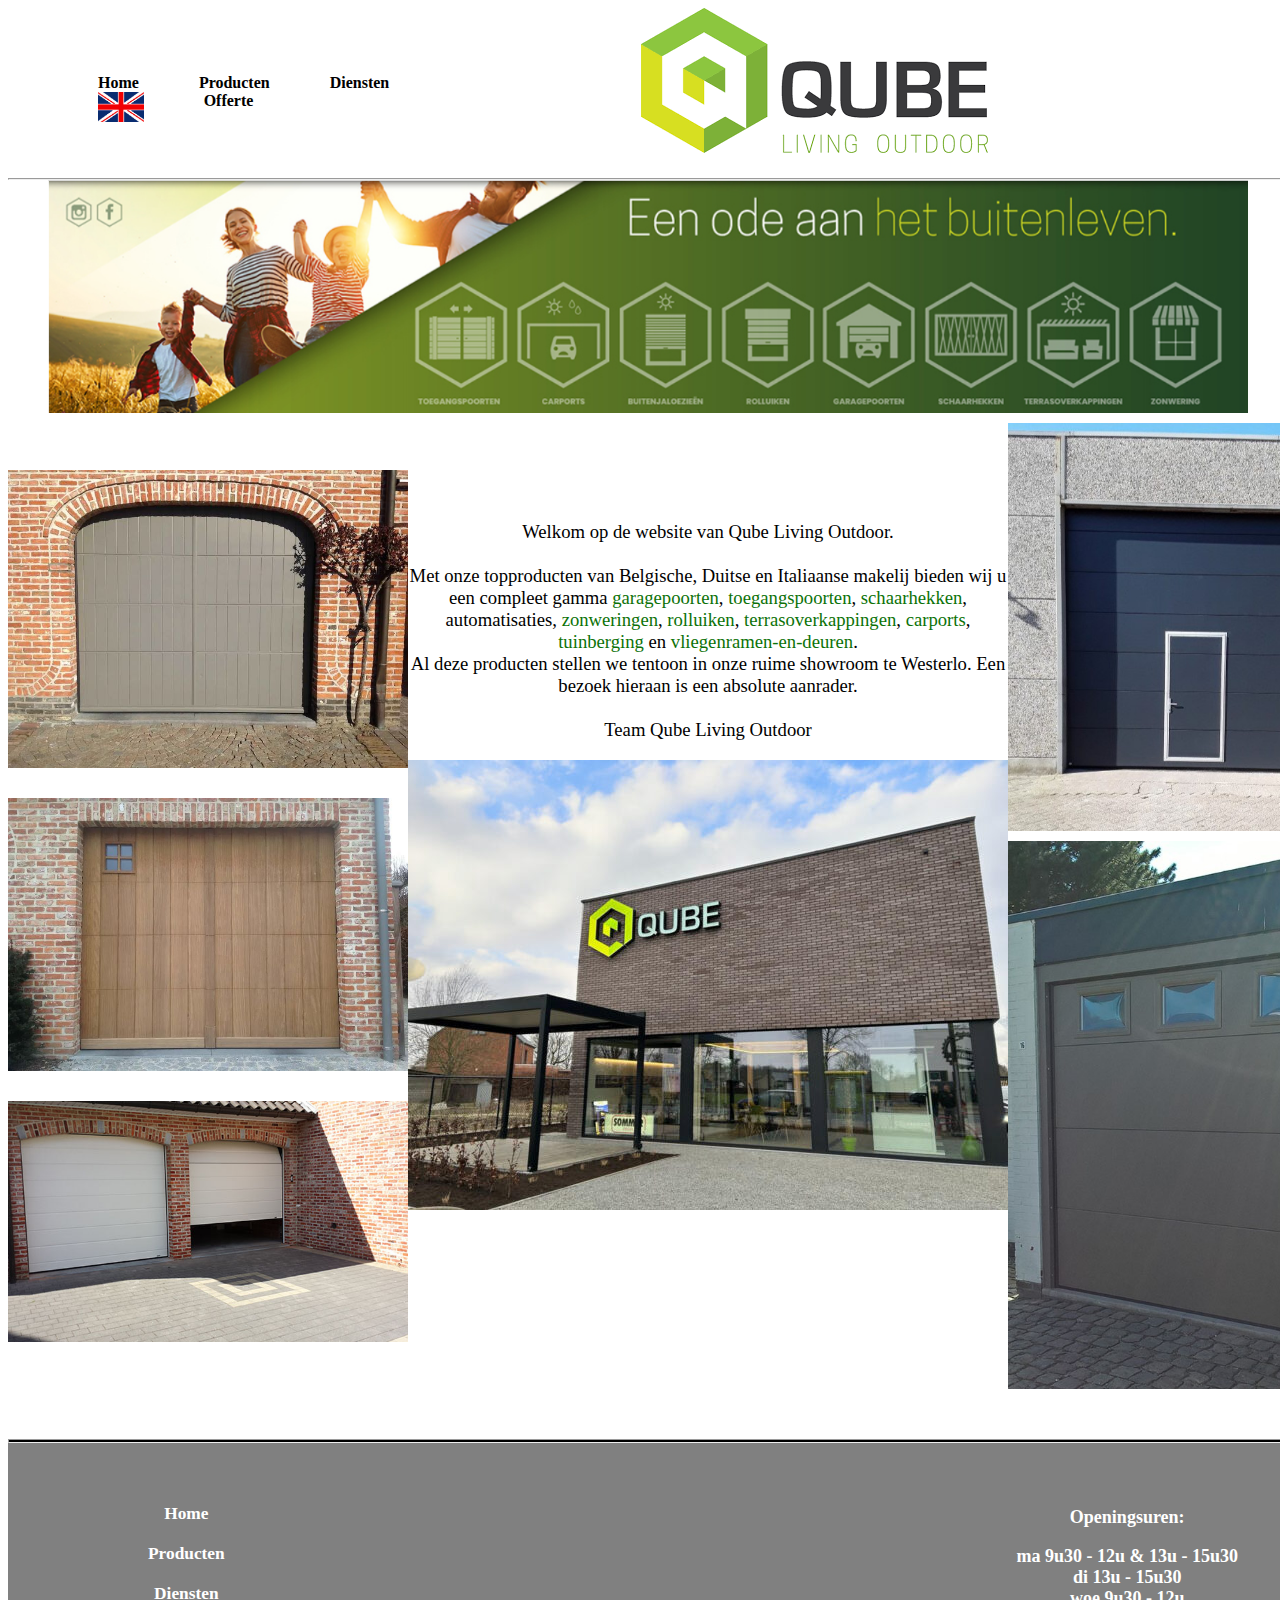
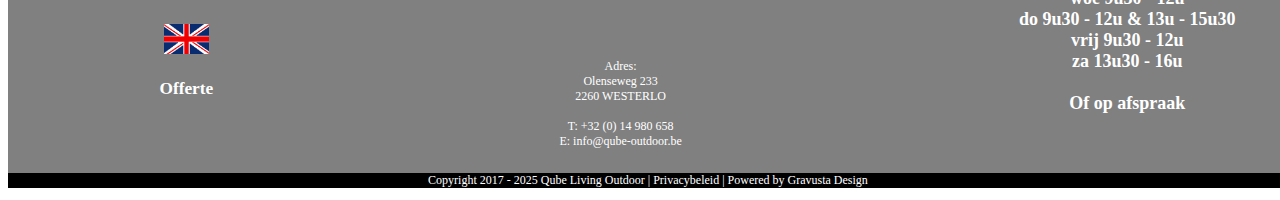
==== commit 3c7b6a82: "27/02 pt 2" ====
--- a/WebsiteQube/index.html
+++ b/WebsiteQube/index.html
@@ -4,18 +4,18 @@
 <head>
     <meta charset="UTF-8">
     <meta name="viewport" content="width=device-width, initial-scale=1.0">
-    <title>Qube Outdoor Living - Home</title>
+    <title>Qube Living Outdoor - Home</title>
 
 </head>
 <body>
-    <a  class = "qubelogo" href = "index.html" target="_blank"> <img src = "Qube.png" alt = "Qube Living Outdoor"> </a>
+    <a  class = "qubelogo" href = "index.html" target="_blank"> <img src = "afbeeldingen/Qube.png" alt = "Qube Living Outdoor"> </a>
     <nav>
         
         <ul id = "ulindex">
             <li id = "liindex"><a href = "index.html" target = "_blank"><b>Home</b></a></li>
             <li id = "liindex"><a href = "producten.html" target = "_blank"><b>Producten</b></a></li>
             <li id = "liindex"><a href = "diensten.html" target = "_blank"><b>Diensten</b></a></li>
-            <li id = "liindex"><a href = "overOns.html" target = "_blank"><img id = "britsevlag" src = "images.png"></a></li>
+            <li id = "liindex"><a href = "overOns.html" target = "_blank"><img id = "britsevlag" src = "afbeeldingen/images.png"></a></li>
             <li id = "liindex"  ><a href = "offerte.html" target = "_blank"><b>Offerte </b></a></li>
         </ul>
     </nav>
@@ -23,13 +23,13 @@
 
     <article>
         <section>
-            <img id = "afbeeldingslogan" src = "Schermafbeelding 2025-01-14 094013.png" alt = "Ode aan het buitenleven">
+            <img id = "afbeeldingslogan" src = "afbeeldingen/Schermafbeelding 2025-01-14 094013.png" alt = "Ode aan het buitenleven">
         </section>
         <div class = "homepagina">
             <div class = "links">
-            <img id = "linksafb" src = "garagepoort-1.jpg" alt = "sectionaal poort">
-            <img id = "linksafb" src = "garagepoort.jpg" alt = "sectionaal poort">         
-            <img id = "linksafb" src = "Sectionale-poort-11.jpg" alt = "sectionaal poort">
+            <img id = "linksafb" src = "afbeeldingen/garagepoort-1.jpg" alt = "sectionaal poort">
+            <img id = "linksafb" src = "afbeeldingen/garagepoort.jpg" alt = "sectionaal poort">         
+            <img id = "linksafb" src = "afbeeldingen/Sectionale-poort-11.jpg" alt = "sectionaal poort">
             </div>
 
             <div class = "Qube">
@@ -49,8 +49,8 @@
                     <img src = "showroom-qube-outdoor-600x450.jpg" alt = "Qube Outdoor Living">
             </div>
             <div class = "rechts">
-            <img id = "rechtsafb" src = "20180329_165105-Custom-e1524206265396.jpg" alt = "sectionaal poort">
-            <img id = "rechtsafb" src = "Sectionale-poort-1.jpg" alt = "sectionaal poort">
+            <img id = "rechtsafb" src = "afbeeldingen/20180329_165105-Custom-e1524206265396.jpg" alt = "sectionaal poort">
+            <img id = "rechtsafb" src = "afbeeldingen/Sectionale-poort-1.jpg" alt = "sectionaal poort">
             </div>
         </div>
     </article>
@@ -62,7 +62,7 @@
                     <li id = "lifooter"><a href = "index.html" target = "_blank"><b>Home</b></a></li>
                     <li id = "lifooter"><a href = "producten.html" target = "_blank"><b>Producten</b></a></li>
                     <li id = "lifooter"><a href = "diensten.html" target = "_blank"><b>Diensten</b></a></li>
-                    <li id = "lifooter"><a href = "overOns.html" target = "_blank"><img id = "britsevlag" src = "images.png"></a></li>
+                    <li id = "lifooter"><a href = "overOns.html" target = "_blank"><img id = "britsevlag" src = "afbeeldingen/images.png"></a></li>
                     <li id = "lifooter"><a href = "offerte.html" target = "_blank"><b>Offerte </b></a></li>
                 </ul>
             </div>
@@ -83,7 +83,7 @@
                     2260 WESTERLO <br>
                     <br>
                     T: +32 (0) 14 980 658
-
+                    <br>
                     E: info@qube-outdoor.be
                 </p>
             </div>
--- a/WebsiteQube/webisteQube.css
+++ b/WebsiteQube/webisteQube.css
@@ -104,7 +104,6 @@
 
 .Qube{
     text-align: center;
-    max-width: 600px;
     align-self: flex-start;
     margin-top: 90px;
     font-size: 14pt;
@@ -156,10 +155,6 @@
     height: 30px;
 }
 
-#aboutus{
-    margin: 100px auto 0px auto;
-    width: 80%;
-}
 #lifooter{
     display: block;
     padding: 10px 0px 10px 0px;
@@ -202,4 +197,164 @@
 
 .footeropeningsuren{
     margin: 20px 50px 0px 0px
-}+}
+
+h3{
+    color: gray;
+}
+
+.fotolinksdiensten{
+    width: 400px;
+    height: auto;
+    margin-top: 10px;
+    display: flex;
+    flex-direction: column;
+    gap: 30px
+}
+
+.fotorechtsdiensten{
+    width: 400px;
+    height: auto;
+    margin-top: 10px;
+    display: flex;
+    flex-direction: column;
+    gap: 10px; 
+}
+
+.diensten{
+    text-align: center;
+    align-self: flex-start;
+    margin-top: 90px;
+    font-size: 14pt;
+    display: flex;
+    flex-direction: column;
+    align-items: center;
+    text-align: center;
+}
+
+.articlediensten{
+    display: flex;
+    justify-content: space-between;
+    align-items: center;
+}
+
+.aboutus{
+    display: flex;
+    padding: 30px;
+}
+
+.aboutustekst{
+    flex: 2;
+    padding: 30px;
+}
+
+.afbeeldingenaboutus{
+    flex: 1;
+    display: flex;
+    align-items: baseline;
+}
+
+.sectieofferte{
+    font-size: 13pt;
+    margin: 40px 0px 0px 0px;
+}
+
+@media screen and (max-width: 1024px) {
+    nav {
+        flex-direction: column;
+        align-items: center;
+        text-align: center;
+    }
+
+    nav ul {
+        flex-direction: column;
+    }
+
+    nav ul li {
+        margin: 10px 0;
+    }
+
+    .qubelogo {
+        height: 70px;
+    }
+
+    .homepagina, .ProductenKlanten, .diensten, .articlediensten, .aboutus {
+        flex-direction: column;
+        text-align: center;
+    }
+
+    .footer {
+        flex-direction: column;
+        text-align: center;
+    }
+
+    #lifooter {
+        margin: 10px 0;
+    }
+
+    .aboutus {
+        flex-direction: column;
+    }
+
+    .aboutustekst {
+        padding: 20px;
+        text-align: center;
+    }
+
+    .afbeeldingenaboutus {
+        flex-direction: column;
+        align-items: center;
+    }
+}
+
+@media screen and (max-width: 768px) {
+    nav {
+        flex-direction: column;
+        text-align: center;
+    }
+
+    .qubelogo {
+        height: 60px;
+    }
+
+    .footer {
+        flex-direction: column;
+        text-align: center;
+    }
+
+    .aboutus {
+        flex-direction: column;
+    }
+
+    .aboutustekst {
+        padding: 10px;
+    }
+
+    .afbeeldingenaboutus {
+        flex-direction: column;
+        align-items: center;
+    }
+}
+
+@media screen and (max-width: 480px) {
+    body {
+        font-size: 14px;
+    }
+
+    nav {
+        padding: 10px 5%;
+    }
+
+    .qubelogo {
+        height: 50px;
+    }
+
+    .homepagina, .ProductenKlanten, .diensten, .articlediensten {
+        flex-direction: column;
+        text-align: center;
+    }
+
+    .footer {
+        flex-direction: column;
+    }
+}
